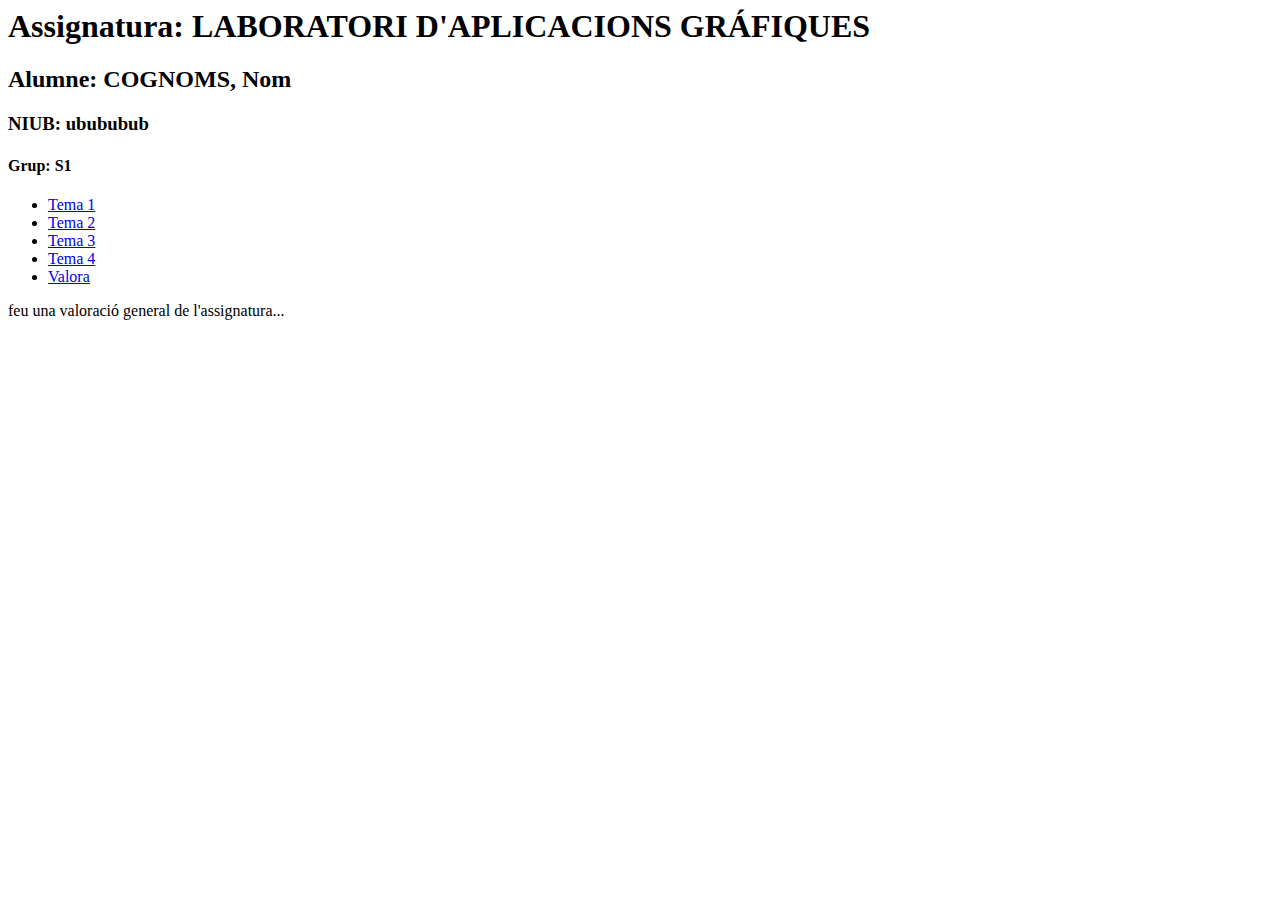
==== valoracion/valora.html @ f4b52d78 "html" ====
<html>

<head>
   <meta http-equiv="Content-Type" content="text/html; charset=ISO-8859-1">

   <meta name="GENERATOR" content="Mozilla/4.76 [ca] (Windows NT 5.0; U) [Netscape]">
   <meta name="Author" content="nom i congms de l'alumne">
   <meta name="Description" content="Activitats dels temes">
   <meta name="Curs" content="2014-2015">
   <title>Exemple: Treball Final LAG</title>
  <!--<link rel='stylesheet' href='../css/estilos.css' type='text/css' />-->
</head>
<body>
<div id="todo">
<div id="cabecera">
<h1>Assignatura: LABORATORI D'APLICACIONS GR�FIQUES </h1>
<h2>Alumne: COGNOMS, Nom </h2>
<h3>NIUB: ubububub</h3>
<h4>Grup: S1</h4>
</div>
<div id="menu">
<ul id="menu1">
<li><a href="../ejercicios/tema_1/tema1.html" title="Ver trabajos Tema 1" id="tema1">Tema 1</a></li>

<li><a href="../ejercicios/tema_2/tema2.html" title="Ver trabajos Tema 2" id="tema2">Tema 2</a></li>

<li><a href="../ejercicios/tema_3/tema3.html" title="Ver trabajos Tema 3" id="tema3">Tema 3</a></li>

<li><a href="../ejercicios/tema_4/tema4.html" title="Ver trabajos Tema 4" id="tema4">Tema 4</a></li>

<li><a href="../valoracion/valora.html" title="Valoraci�n" id="valoracion">Valora</a></li>
</ul>
</div>

<div id="contenido">
<p>feu una valoraci� general de l'assignatura...</p>
</div>

</div>
</body></html>
---- css/estilos.css ----
@charset "UTF-8";
/* CSS Document */
/*----------------------Estilos generales------------------------*/
body { background: url(../imagenes/fondo.jpg) repeat;}

/*----------------------TEXTOS (hs)------------------------*/
h1 { 
font-size: 25px;
font-family: Arial, Helvetica, sans-serif; 
color: #CC0000 /*#990000*/; 
font-stretch: normal; 
font-weight: normal;  /*background:#150A04;*/ 
margin-top:10px;
margin-bottom:0px;}

h2 { 
font-size: 20px; 
font-family: Arial, Helvetica, sans-serif; 
color: #CCCCCC; 
font-stretch: normal;
margin: 0px 0 10px 0px ; 
font-weight: normal;}

h3, h4, h5 { 
font-size: 15px; 
font-family: Arial, Helvetica, sans-serif; 
color:#CCCCCC; 
font-stretch: normal; 
margin: 0px 0 5px 0px ; 
font-weight: normal;
width:466px;
text-align: justify;}

p { 
font-family: Arial, Helvetica, sans-serif; 
color: #CC0000 /*#990000*/;
font-size: 12px;
margin: 0 0 0px 0;}

/*----------------------LINKS------------------------*/

a:link { 
text-decoration: underline; 
color: #CCCCCC; 
font-stretch: normal; 
 }

a:hover { 
text-decoration: none; 
color: #FF0000; 
border-bottom:none; 
background: #660000; 
font-stretch: normal;
}

a:active { 
text-decoration: underline; 
color: #00FF00; 
border-bottom: 1px dotted   #990000;
font-stretch: normal; 
background:#150A04; 
}

a:visited  { 
/*text-decoration: underline; */
/*color: #000000;*/ 
/*border-bottom: 1px dotted   #990000;*/
font-stretch: normal; 
/*background:#150A04;*/ 
}

/*----------------------Divs------------------------*/

#todo { margin:auto;/* background-color:#666699;*/ width:800px; height:100%;}
#cabecera { background-color: #990000; padding-left:30px;}

#menu { width: 100px; height:100%; background:#339966; float: left; }
#menu1 { margin:0px; padding: 0 0 0 30;background: #00FF00;}
#menu ul {list-style-type: none;}
#menu ul li { }
#menu ul li a { }
#menu ul li a:hover { }

#contenido { background-color:#333333; float:right; width:690px; }
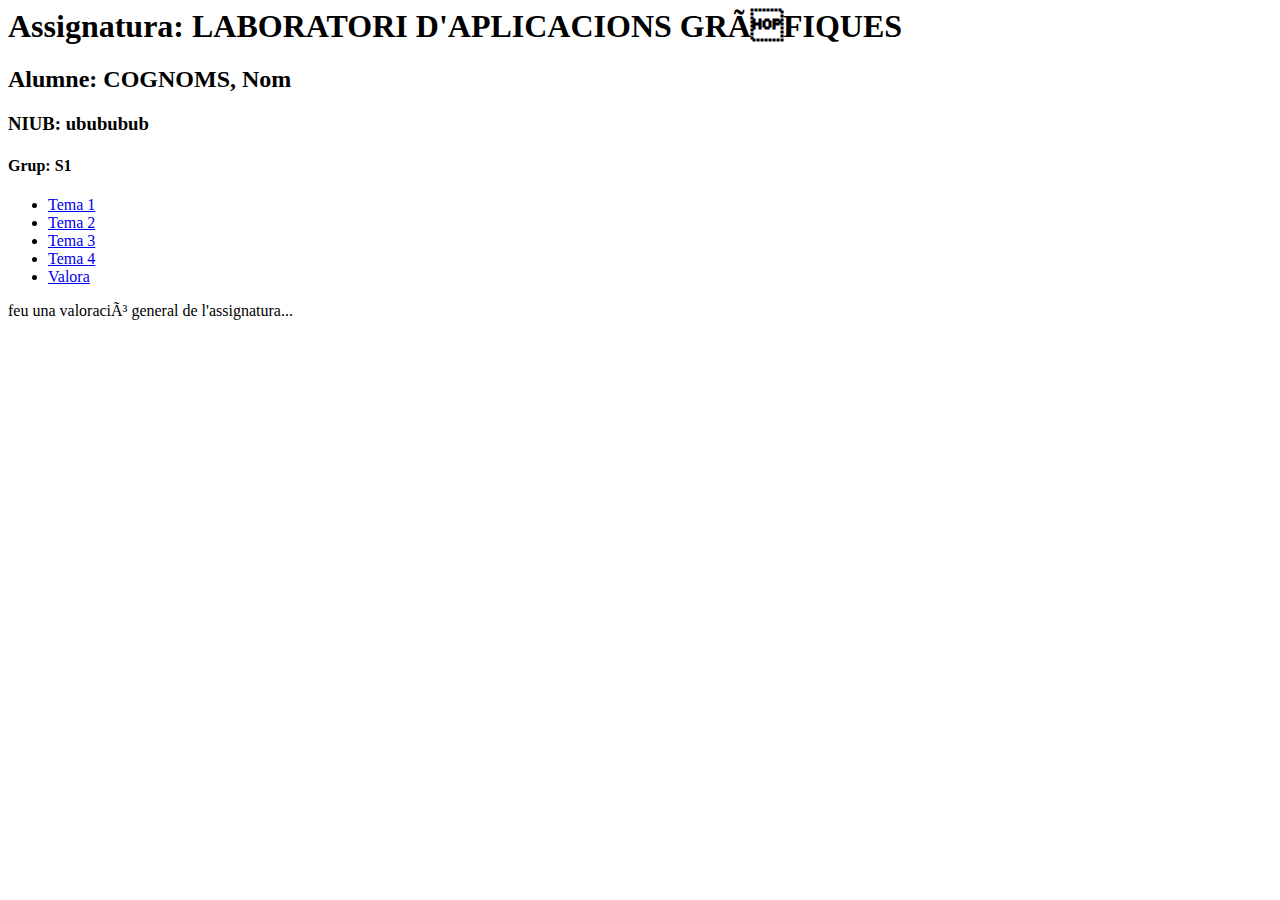
==== commit f18d9faa: "Update valora.html" ====
--- a/valoracion/valora.html
+++ b/valoracion/valora.html
@@ -3,7 +3,6 @@
 <head>
    <meta http-equiv="Content-Type" content="text/html; charset=ISO-8859-1">
 
-   <meta name="GENERATOR" content="Mozilla/4.76 [ca] (Windows NT 5.0; U) [Netscape]">
    <meta name="Author" content="nom i congms de l'alumne">
    <meta name="Description" content="Activitats dels temes">
    <meta name="Curs" content="2014-2015">
@@ -13,7 +12,7 @@
 <body>
 <div id="todo">
 <div id="cabecera">
-<h1>Assignatura: LABORATORI D'APLICACIONS GR�FIQUES </h1>
+<h1>Assignatura: LABORATORI D'APLICACIONS GRÁFIQUES </h1>
 <h2>Alumne: COGNOMS, Nom </h2>
 <h3>NIUB: ubububub</h3>
 <h4>Grup: S1</h4>
@@ -28,13 +27,13 @@
 
 <li><a href="../ejercicios/tema_4/tema4.html" title="Ver trabajos Tema 4" id="tema4">Tema 4</a></li>
 
-<li><a href="../valoracion/valora.html" title="Valoraci�n" id="valoracion">Valora</a></li>
+<li><a href="../valoracion/valora.html" title="Valoración" id="valoracion">Valora</a></li>
 </ul>
 </div>
 
 <div id="contenido">
-<p>feu una valoraci� general de l'assignatura...</p>
+<p>feu una valoració general de l'assignatura...</p>
 </div>
 
 </div>
-</body></html>+</body></html>
